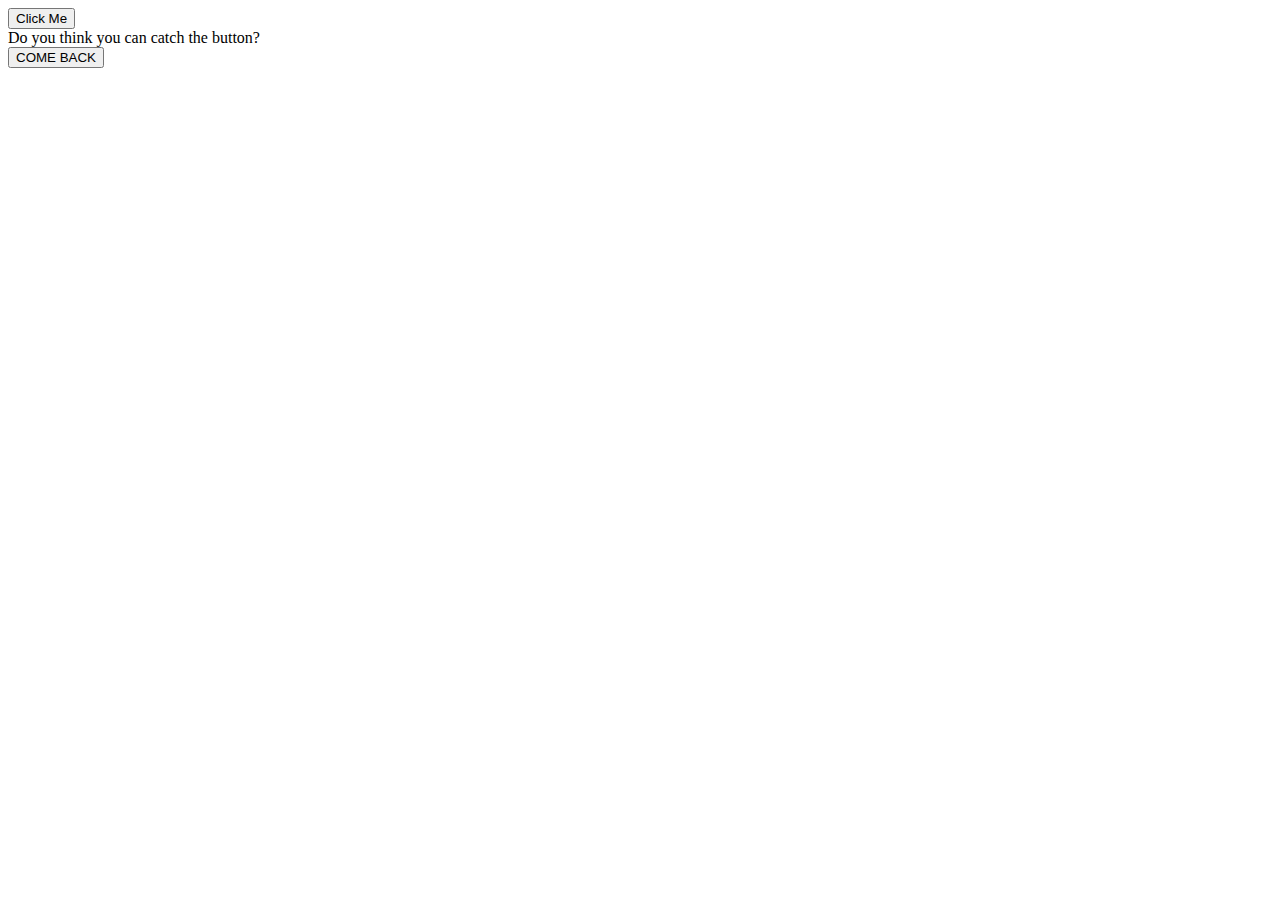
==== dont-click-me-alert/test.html @ f83b561d "added new alert and click me if you can game" ====
<!DOCTYPE html>
<html lang='en'>
<head>
  <meta charset='UTF-8'>
  <title></title>
</head>
<body>
    <button id="changeDisplay" onclick="fastAlert()" onmouseover="changeDisplay()">Click Me</button>
    <div>Do you think you can catch the button?</div>
    <button onclick="document.getElementById('changeDisplay').style.display='block'">COME BACK</button>
</body>
<script>
    function changeDisplay() {
        document.getElementById('changeDisplay').style.display='none';
    }

    function fastAlert() {
        window.alert('wow you are fast!');
    }
</script>
</html>
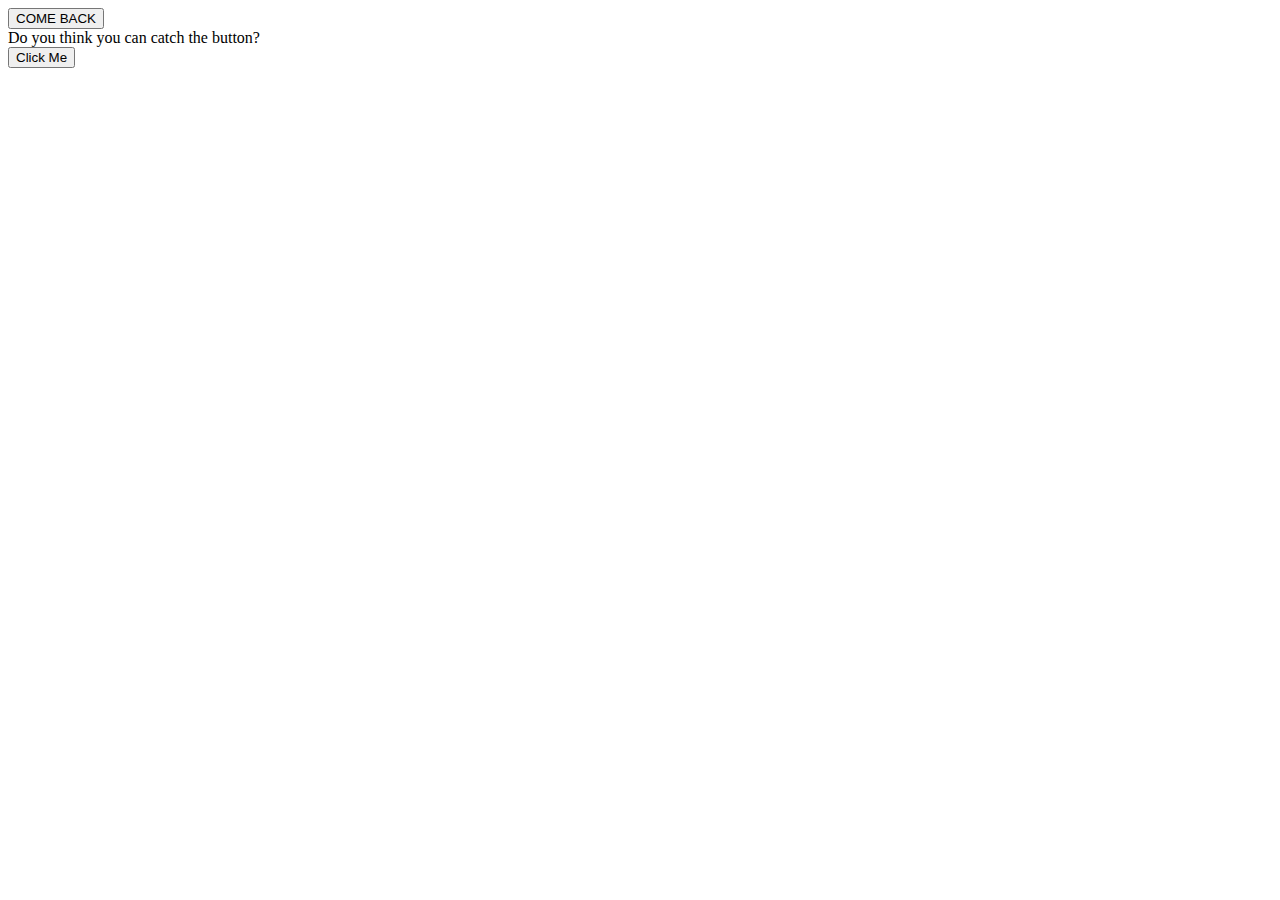
==== commit e78de78e: "Made a prompt folder with a program that prompts the user to give me their name that will output it " ====
--- a/dont-click-me-alert/test.html
+++ b/dont-click-me-alert/test.html
@@ -5,9 +5,9 @@
   <title></title>
 </head>
 <body>
+    <button onclick="document.getElementById('changeDisplay').style.display='block'">COME BACK</button>
+    <div>Do you think you can catch the button?</div>
     <button id="changeDisplay" onclick="fastAlert()" onmouseover="changeDisplay()">Click Me</button>
-    <div>Do you think you can catch the button?</div>
-    <button onclick="document.getElementById('changeDisplay').style.display='block'">COME BACK</button>
 </body>
 <script>
     function changeDisplay() {
